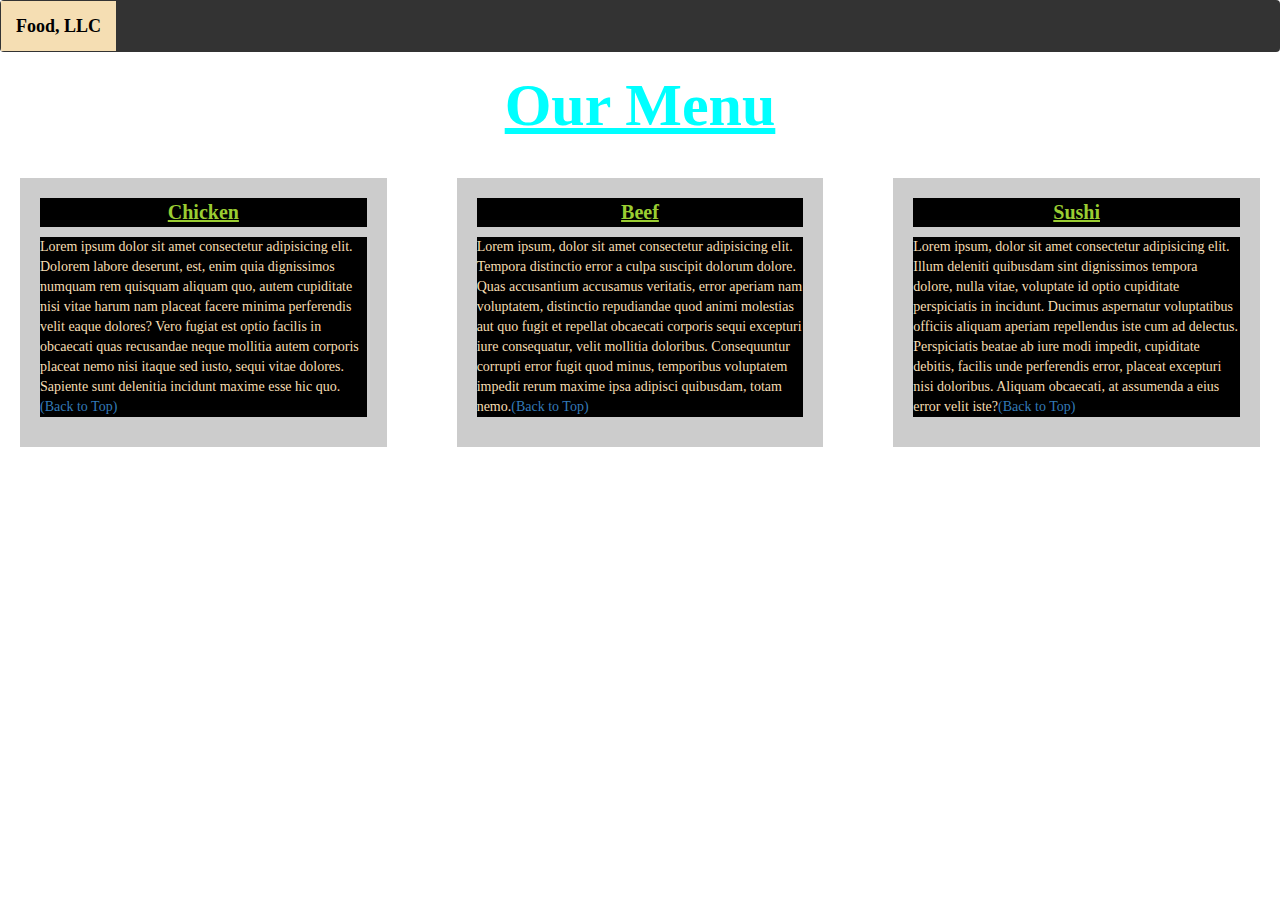
==== Mod3-Solution/mod3_solution.html @ f35f9ef4 "Assignment Week 03" ====
<!DOCTYPE html>
<html lang="en">
<head>
    <meta charset="UTF-8">
    <meta http-equiv="X-UA-Compatible" content="IE=edge">
    <meta name="viewport" content="width=device-width, initial-scale=1.0">
    <title>Mod3_Solutions</title>
    <link rel="stylesheet" href="css/mod3_solutionstyles.css">
    <link rel="stylesheet" href="css/bootstrap.min.css">
    <script src="https://maxcdn.bootstrapcdn.com/bootstrap/3.3.7/js/bootstrap.min.js"></script>
</head>
<body>
    <nav class="navbar" id="top">
        <div class="container-fluid">
      
          <div class="navbar-header">
            <button type="button" class="navbar-toggle collapsed" data-toggle="collapse" data-target="#myNavbar"        aria-expanded="false">
              <span class="icon-bar"></span>
              <span class="icon-bar"></span>
              <span class="icon-bar"></span> 
            </button>
            <a class="navbar-brand" href="#">Food, LLC</a>
          </div>
      
          <div class="collapse" id="myNavbar" aria-expanded="false" style="height: 0px;">
            <ul class="nav navbar-nav visible-xs">
              <li><a class="menu-item" href="#">Chicken</a></li>
              <li><a class="menu-item" href="#">Beef</a></li> 
              <li><a class="menu-item" href="#">Sushi</a></li> 
            </ul>
          </div>
      
        </div>
      </nav>
      
      <h1 class="main-title"><u>Our Menu</u></h1>
      
      
      
      <div class="row">
      
        <div class="col-lg-4 col-md-6 col-sm-12">
          <div class="content-box">
            <p class="item-name"><u>Chicken</u></p>
            <p>Lorem ipsum dolor sit amet consectetur adipisicing elit. Dolorem labore deserunt, est, enim quia dignissimos numquam rem quisquam aliquam quo, autem cupiditate nisi vitae harum nam placeat facere minima perferendis velit eaque dolores? Vero fugiat est optio facilis in obcaecati quas recusandae neque mollitia autem corporis placeat nemo nisi itaque sed iusto, sequi vitae dolores. Sapiente sunt delenitia incidunt maxime esse hic quo.<a href="#top">(Back to Top)</a></p>
          </div>
        </div>
      
        <div class="col-lg-4 col-md-6 col-sm-12">
          <div class="content-box">
            <p class="item-name"><u>Beef</u></p>
            <p>Lorem ipsum, dolor sit amet consectetur adipisicing elit. Tempora distinctio error a culpa suscipit dolorum dolore. Quas accusantium accusamus veritatis, error aperiam nam voluptatem, distinctio repudiandae quod animi molestias aut quo fugit et repellat obcaecati corporis sequi excepturi iure consequatur, velit mollitia doloribus. Consequuntur corrupti error fugit quod minus, temporibus voluptatem impedit rerum maxime ipsa adipisci quibusdam, totam nemo.<a href="#top">(Back to Top)</a></p>
          </div>
        </div>
      
      
        <div class="col-lg-4 col-md-12 col-sm-12">
          <div class="content-box">
            <p class="item-name"><u>Sushi</u></p>
            <p>Lorem ipsum, dolor sit amet consectetur adipisicing elit. Illum deleniti quibusdam sint dignissimos tempora dolore, nulla vitae, voluptate id optio cupiditate perspiciatis in incidunt. Ducimus aspernatur voluptatibus officiis aliquam aperiam repellendus iste cum ad delectus. Perspiciatis beatae ab iure modi impedit, cupiditate debitis, facilis unde perferendis error, placeat excepturi nisi doloribus. Aliquam obcaecati, at assumenda a eius error velit iste?<a href="#top">(Back to Top)</a></p>
          </div>
        </div>
      
      </div>
      
      <script src="js/jquery1.11.3.min.js"></script>
      <sript src="js/bootstrap.min.js"></sript>
      <script src="js/script.js"></script>
</body>
</html>
---- Mod3-Solution/css/mod3_solutionstyles.css ----
.container-fluid{
        margin: 0;
	padding: 0;
}

.navbar{
	border-radius: 0px;
	background-color: rgba(0,0,0,0.8);
}

.navbar-brand{
        font-size: 35px;
        color: black;
        background-color: wheat;
        font-weight: bolder;
        font-family: 'Times New Roman', Times, serif;

}

.navbar-brand:hover{
	color: white;
}

.nav{
	margin: 0;
	padding: 0;
}

.navbar-nav{
        font-size: 25px;
        text-align: center;
        margin: 0;
        padding: 0;
}

.navbar-toggle{
	border: 2px solid white;
	margin-right: 25px;
}

.icon-bar{
	background-color: rgb(252, 8, 8);
}


.main-title{
        margin-bottom: 15px;
        text-align: center;
        color: aqua;
        font-size: 60px;
        font-family: 'Times New Roman', Times, serif;
        font-weight: bold;
        
}

li{
	box-sizing: border-box;
	width: 100%;
}

.menu-item{
	padding: 0;
	margin: 0;
	width: 100%;
	background-color: rgb(8, 195, 252);
	border-bottom: 3px solid blue;
	color: black;
	
}

.menu-item:hover{
	background-color: rgba(0,0,0,0.9);
	color: rgba(0,0,0,0.4);
}

.row{
	margin: 20px;
}

.content-box{
	margin: 20px;
	width: auto;
	height: auto;
	color: black;
	background-color: rgba(0,0,0,0.2);
	font-family: "Comic Sans MS", cursive, sans-serif;
	padding: 20px;
}

.item-name{
	text-align: center;
	font-size: 20px;
	font-weight: bold;
        color: yellowgreen;
        font-family: 'Times New Roman', Times, serif;
}
p {
        background-color: black;
        color: wheat;
        font-family: 'Times New Roman', Times, serif;
}
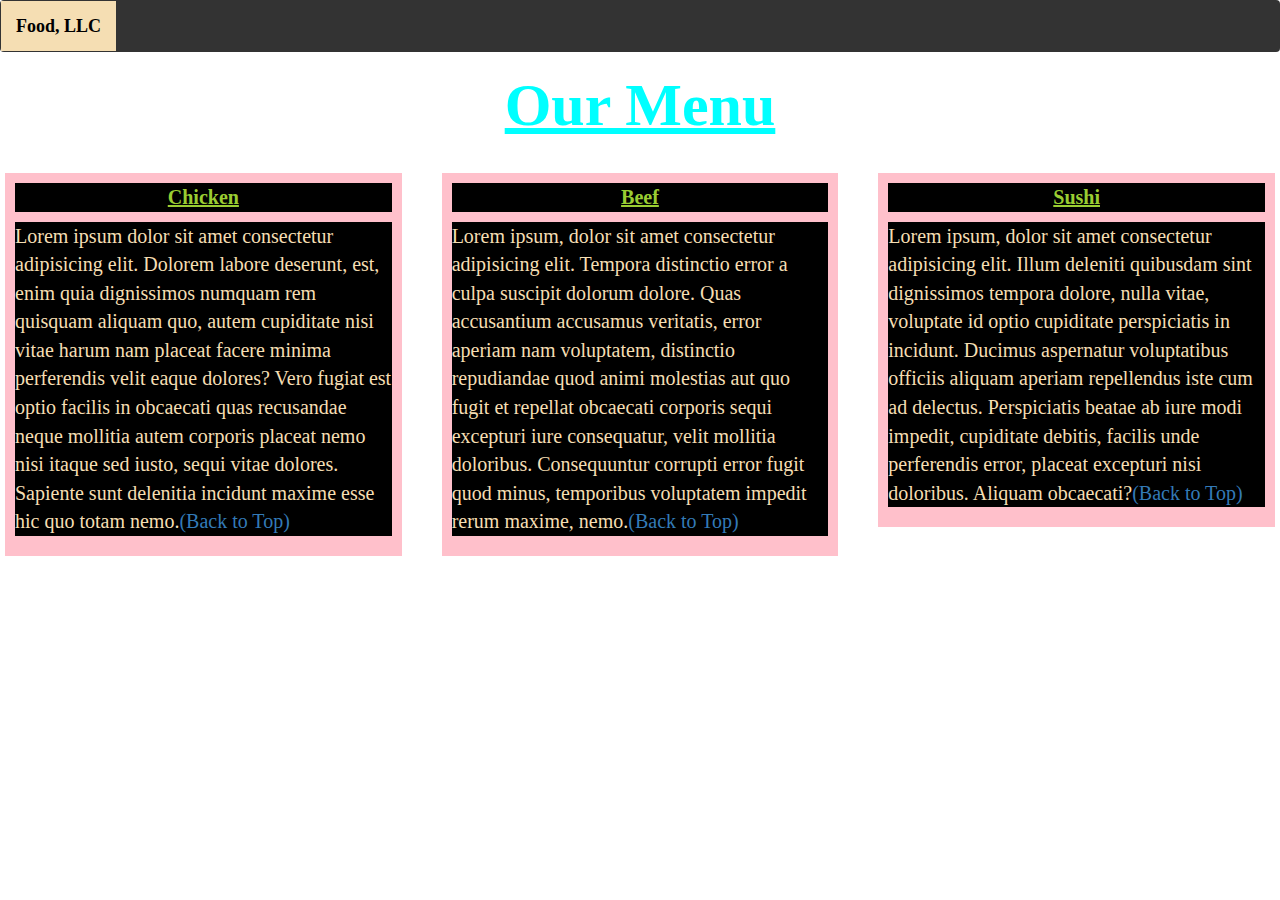
==== commit 62ad8826: "Assignment Week-3" ====
--- a/Mod3-Solution/mod3_solution.html
+++ b/Mod3-Solution/mod3_solution.html
@@ -7,13 +7,14 @@
     <title>Mod3_Solutions</title>
     <link rel="stylesheet" href="css/mod3_solutionstyles.css">
     <link rel="stylesheet" href="css/bootstrap.min.css">
+    <script src="https://ajax.googleapis.com/ajax/libs/jquery/3.5.1/jquery.min.js"></script>
     <script src="https://maxcdn.bootstrapcdn.com/bootstrap/3.3.7/js/bootstrap.min.js"></script>
 </head>
 <body>
     <nav class="navbar" id="top">
         <div class="container-fluid">
       
-          <div class="navbar-header">
+         <div class="navbar-header">
             <button type="button" class="navbar-toggle collapsed" data-toggle="collapse" data-target="#myNavbar"        aria-expanded="false">
               <span class="icon-bar"></span>
               <span class="icon-bar"></span>
@@ -42,14 +43,14 @@
         <div class="col-lg-4 col-md-6 col-sm-12">
           <div class="content-box">
             <p class="item-name"><u>Chicken</u></p>
-            <p>Lorem ipsum dolor sit amet consectetur adipisicing elit. Dolorem labore deserunt, est, enim quia dignissimos numquam rem quisquam aliquam quo, autem cupiditate nisi vitae harum nam placeat facere minima perferendis velit eaque dolores? Vero fugiat est optio facilis in obcaecati quas recusandae neque mollitia autem corporis placeat nemo nisi itaque sed iusto, sequi vitae dolores. Sapiente sunt delenitia incidunt maxime esse hic quo.<a href="#top">(Back to Top)</a></p>
+            <p>Lorem ipsum dolor sit amet consectetur adipisicing elit. Dolorem labore deserunt, est, enim quia dignissimos numquam rem quisquam aliquam quo, autem cupiditate nisi vitae harum nam placeat facere minima perferendis velit eaque dolores? Vero fugiat est optio facilis in obcaecati quas recusandae neque mollitia autem corporis placeat nemo nisi itaque sed iusto, sequi vitae dolores. Sapiente sunt delenitia incidunt maxime esse hic quo totam nemo.<a href="#top">(Back to Top)</a></p>
           </div>
         </div>
       
         <div class="col-lg-4 col-md-6 col-sm-12">
           <div class="content-box">
             <p class="item-name"><u>Beef</u></p>
-            <p>Lorem ipsum, dolor sit amet consectetur adipisicing elit. Tempora distinctio error a culpa suscipit dolorum dolore. Quas accusantium accusamus veritatis, error aperiam nam voluptatem, distinctio repudiandae quod animi molestias aut quo fugit et repellat obcaecati corporis sequi excepturi iure consequatur, velit mollitia doloribus. Consequuntur corrupti error fugit quod minus, temporibus voluptatem impedit rerum maxime ipsa adipisci quibusdam, totam nemo.<a href="#top">(Back to Top)</a></p>
+            <p>Lorem ipsum, dolor sit amet consectetur adipisicing elit. Tempora distinctio error a culpa suscipit dolorum dolore. Quas accusantium accusamus veritatis, error aperiam nam voluptatem, distinctio repudiandae quod animi molestias aut quo fugit et repellat obcaecati corporis sequi excepturi iure consequatur, velit mollitia doloribus. Consequuntur corrupti error fugit quod minus, temporibus voluptatem impedit rerum maxime, nemo.<a href="#top">(Back to Top)</a></p>
           </div>
         </div>
       
@@ -57,14 +58,10 @@
         <div class="col-lg-4 col-md-12 col-sm-12">
           <div class="content-box">
             <p class="item-name"><u>Sushi</u></p>
-            <p>Lorem ipsum, dolor sit amet consectetur adipisicing elit. Illum deleniti quibusdam sint dignissimos tempora dolore, nulla vitae, voluptate id optio cupiditate perspiciatis in incidunt. Ducimus aspernatur voluptatibus officiis aliquam aperiam repellendus iste cum ad delectus. Perspiciatis beatae ab iure modi impedit, cupiditate debitis, facilis unde perferendis error, placeat excepturi nisi doloribus. Aliquam obcaecati, at assumenda a eius error velit iste?<a href="#top">(Back to Top)</a></p>
+            <p>Lorem ipsum, dolor sit amet consectetur adipisicing elit. Illum deleniti quibusdam sint dignissimos tempora dolore, nulla vitae, voluptate id optio cupiditate perspiciatis in incidunt. Ducimus aspernatur voluptatibus officiis aliquam aperiam repellendus iste cum ad delectus. Perspiciatis beatae ab iure modi impedit, cupiditate debitis, facilis unde perferendis error, placeat excepturi nisi doloribus. Aliquam obcaecati?<a href="#top">(Back to Top)</a></p>
           </div>
         </div>
       
       </div>
-      
-      <script src="js/jquery1.11.3.min.js"></script>
-      <sript src="js/bootstrap.min.js"></sript>
-      <script src="js/script.js"></script>
 </body>
 </html>--- a/Mod3-Solution/css/mod3_solutionstyles.css
+++ b/Mod3-Solution/css/mod3_solutionstyles.css
@@ -1,5 +1,5 @@
 .container-fluid{
-        margin: 0;
+	margin: 0;
 	padding: 0;
 }
 
@@ -9,11 +9,11 @@
 }
 
 .navbar-brand{
-        font-size: 35px;
-        color: black;
-        background-color: wheat;
-        font-weight: bolder;
-        font-family: 'Times New Roman', Times, serif;
+	font-size: 70px;
+	color: black;
+    background-color: wheat;
+    font-weight: bolder;
+    font-family: 'Times New Roman', Times, serif;
 
 }
 
@@ -27,29 +27,29 @@
 }
 
 .navbar-nav{
-        font-size: 25px;
-        text-align: center;
-        margin: 0;
-        padding: 0;
+    font-size: 25px;
+    text-align: center;
+    margin: 0;
+    padding: 0;
 }
 
 .navbar-toggle{
-	border: 2px solid white;
-	margin-right: 25px;
+	border: 2px solid wheat;
+	margin-right: 20px;
 }
 
 .icon-bar{
-	background-color: rgb(252, 8, 8);
+	background-color: yellowgreen;
 }
 
 
 .main-title{
-        margin-bottom: 15px;
-        text-align: center;
-        color: aqua;
-        font-size: 60px;
-        font-family: 'Times New Roman', Times, serif;
-        font-weight: bold;
+    margin-bottom: 15px;
+    text-align: center;
+    color: aqua;
+    font-size: 60px;
+    font-family: 'Times New Roman', Times, serif;
+    font-weight: bold;
         
 }
 
@@ -62,40 +62,41 @@
 	padding: 0;
 	margin: 0;
 	width: 100%;
-	background-color: rgb(8, 195, 252);
-	border-bottom: 3px solid blue;
+	background-color: teal;
+	border-bottom: 3px solid rgb(244, 244, 248);
 	color: black;
 	
 }
 
 .menu-item:hover{
 	background-color: rgba(0,0,0,0.9);
-	color: rgba(0,0,0,0.4);
+	color: rgba(0,0,0,0.9);
 }
 
 .row{
-	margin: 20px;
+	margin: 30px;
 }
 
 .content-box{
-	margin: 20px;
+	margin: 5px;
 	width: auto;
 	height: auto;
 	color: black;
-	background-color: rgba(0,0,0,0.2);
+	background-color: pink;
 	font-family: "Comic Sans MS", cursive, sans-serif;
-	padding: 20px;
+	padding: 10px;
 }
 
 .item-name{
 	text-align: center;
 	font-size: 20px;
 	font-weight: bold;
-        color: yellowgreen;
-        font-family: 'Times New Roman', Times, serif;
+    color: yellowgreen;
+    font-family: 'Times New Roman', Times, serif;
 }
 p {
-        background-color: black;
-        color: wheat;
-        font-family: 'Times New Roman', Times, serif;
+    background-color: black;
+    color: wheat;
+    font-family: 'Times New Roman', Times, serif;
+	font-size: 20px;
 }